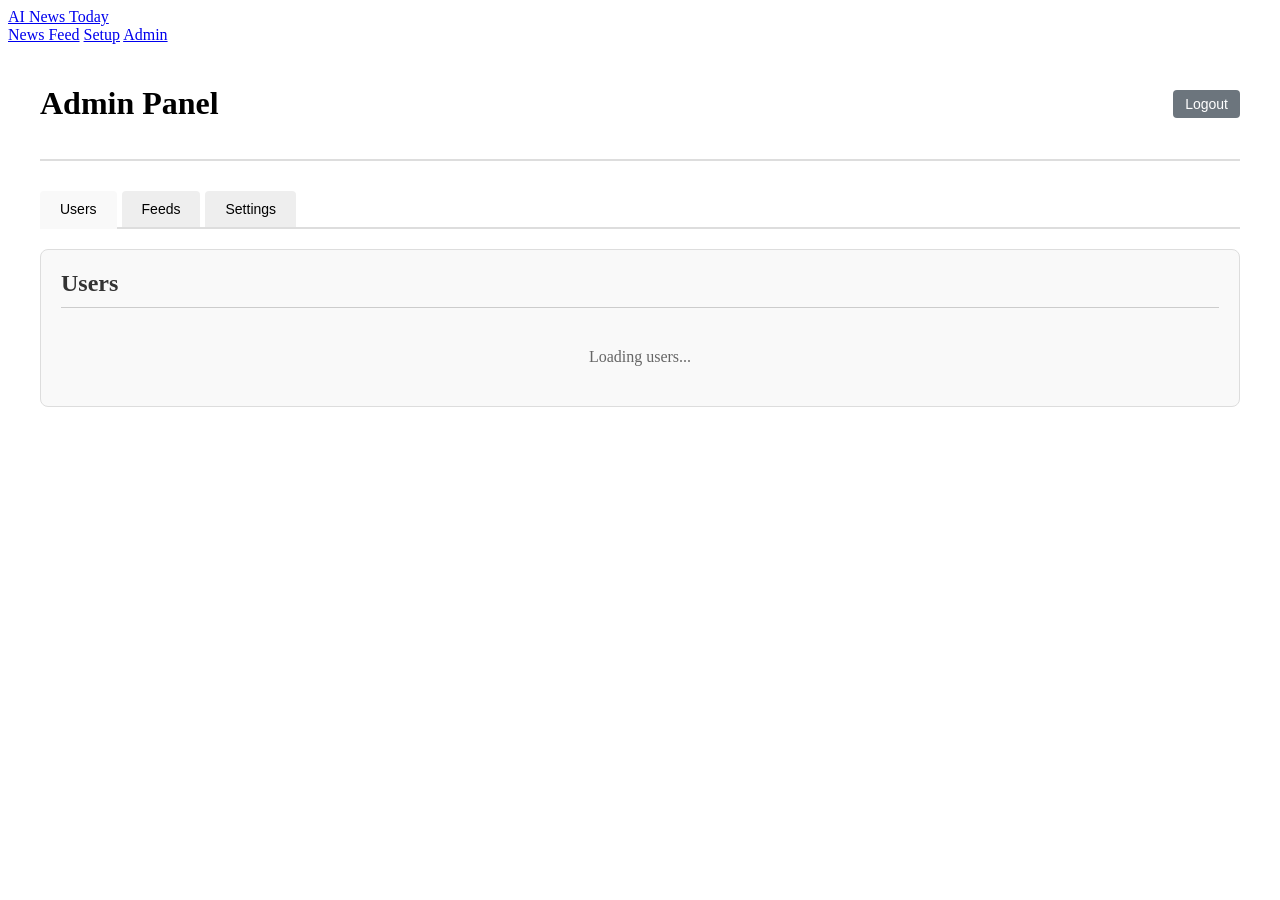
==== frontend/admin.html @ 732a7af2 "Refactor: Centralized feed library with per-user subscriptions - Replace RSSFeedSource/UserRSSFeed w" ====
<!DOCTYPE html>
<html lang="en">
<head>
    <meta charset="UTF-8">
    <meta name="viewport" content="width=device-width, initial-scale=1.0">
    <title>Admin Panel - AI News Today</title>
    <link rel="stylesheet" href="/static/css/base.css">
    <link rel="stylesheet" href="/static/css/layout.css">
    <link rel="stylesheet" href="/static/css/navigation.css">
    <link rel="stylesheet" href="/static/css/forms.css">
    <style>
        .admin-container {
            max-width: 1200px;
            margin: 0 auto;
            padding: 20px;
        }
        .admin-header {
            display: flex;
            justify-content: space-between;
            align-items: center;
            margin-bottom: 30px;
            border-bottom: 2px solid #ddd;
            padding-bottom: 15px;
        }
        .admin-section {
            background: #f9f9f9;
            border: 1px solid #ddd;
            border-radius: 8px;
            padding: 20px;
            margin-bottom: 30px;
        }
        .admin-section h2 {
            margin-top: 0;
            color: #333;
            border-bottom: 1px solid #ccc;
            padding-bottom: 10px;
        }
        table {
            width: 100%;
            border-collapse: collapse;
            margin-top: 15px;
        }
        th, td {
            text-align: left;
            padding: 10px;
            border-bottom: 1px solid #ddd;
        }
        th {
            background: #eee;
            font-weight: 600;
        }
        tr:hover {
            background: #f5f5f5;
        }
        .btn {
            padding: 6px 12px;
            border: none;
            border-radius: 4px;
            cursor: pointer;
            font-size: 14px;
        }
        .btn-danger {
            background: #dc3545;
            color: white;
        }
        .btn-danger:hover {
            background: #c82333;
        }
        .btn-primary {
            background: #007bff;
            color: white;
        }
        .btn-primary:hover {
            background: #0056b3;
        }
        .btn-secondary {
            background: #6c757d;
            color: white;
        }
        .btn-secondary:hover {
            background: #545b62;
        }
        .form-group {
            margin-bottom: 15px;
        }
        .form-group label {
            display: block;
            margin-bottom: 5px;
            font-weight: 500;
        }
        .form-group input, .form-group select, .form-group textarea {
            width: 100%;
            padding: 8px;
            border: 1px solid #ddd;
            border-radius: 4px;
            font-size: 14px;
        }
        .form-row {
            display: grid;
            grid-template-columns: repeat(auto-fit, minmax(250px, 1fr));
            gap: 15px;
        }
        .tab-container {
            margin-bottom: 20px;
        }
        .tab-buttons {
            display: flex;
            gap: 5px;
            border-bottom: 2px solid #ddd;
        }
        .tab-btn {
            padding: 10px 20px;
            background: #eee;
            border: none;
            border-radius: 4px 4px 0 0;
            cursor: pointer;
            font-size: 14px;
        }
        .tab-btn.active {
            background: #f9f9f9;
            border-bottom: 2px solid #f9f9f9;
            margin-bottom: -2px;
        }
        .tab-content {
            display: none;
        }
        .tab-content.active {
            display: block;
        }
        .alert {
            padding: 12px;
            border-radius: 4px;
            margin-bottom: 15px;
        }
        .alert-success {
            background: #d4edda;
            color: #155724;
            border: 1px solid #c3e6cb;
        }
        .alert-error {
            background: #f8d7da;
            color: #721c24;
            border: 1px solid #f5c6cb;
        }
        .model-input {
            display: flex;
            gap: 10px;
            align-items: center;
        }
        .model-input input {
            flex: 1;
        }
        .model-input button {
            flex-shrink: 0;
        }
        .feed-stats {
            display: flex;
            gap: 20px;
            margin-bottom: 15px;
        }
        .feed-stat {
            background: #e9ecef;
            padding: 10px 15px;
            border-radius: 4px;
        }
        .feed-stat strong {
            font-size: 20px;
            color: #007bff;
        }
        .loading {
            text-align: center;
            padding: 20px;
            color: #666;
        }
    </style>
</head>
<body>
    <nav class="top-nav">
        <div class="nav-brand">
            <a href="/" class="brand-link">AI News Today</a>
        </div>
        <div class="nav-links">
            <a href="/">News Feed</a>
            <a href="/setup">Setup</a>
            <a href="/admin" class="active">Admin</a>
        </div>
        <div class="nav-user" id="navUser"></div>
    </nav>

    <main class="admin-container">
        <div class="admin-header">
            <h1>Admin Panel</h1>
            <button class="btn btn-secondary" onclick="logout()">Logout</button>
        </div>

        <div id="alertContainer"></div>

        <div class="tab-container">
            <div class="tab-buttons">
                <button class="tab-btn active" onclick="showTab('users')">Users</button>
                <button class="tab-btn" onclick="showTab('feeds')">Feeds</button>
                <button class="tab-btn" onclick="showTab('settings')">Settings</button>
            </div>
        </div>

        <div id="usersTab" class="tab-content active">
            <div class="admin-section">
                <h2>Users</h2>
                <div id="usersList">
                    <div class="loading">Loading users...</div>
                </div>
            </div>
        </div>

        <div id="feedsTab" class="tab-content">
            <div class="admin-section">
                <h2>Global Feeds</h2>
                <div class="feed-stats">
                    <div class="feed-stat">
                        <strong id="totalFeeds">0</strong> Total Feeds
                    </div>
                    <div class="feed-stat">
                        <strong id="totalArticles">0</strong> Total Articles
                    </div>
                </div>
                
                <div class="admin-section" style="background: #fff;">
                    <h3>Add New Feed</h3>
                    <form id="addFeedForm" onsubmit="addFeed(event)">
                        <div class="form-row">
                            <div class="form-group">
                                <label for="feedUrl">Feed URL *</label>
                                <input type="url" id="feedUrl" required placeholder="https://example.com/feed.xml">
                            </div>
                            <div class="form-group">
                                <label for="feedName">Name (optional)</label>
                                <input type="text" id="feedName" placeholder="My Feed">
                            </div>
                            <div class="form-group">
                                <label for="feedInterval">Fetch Interval (minutes)</label>
                                <input type="number" id="feedInterval" value="60" min="5">
                            </div>
                        </div>
                        <button type="submit" class="btn btn-primary">Add Feed</button>
                    </form>
                </div>

                <div id="feedsList">
                    <div class="loading">Loading feeds...</div>
                </div>
            </div>
        </div>

        <div id="settingsTab" class="tab-content">
            <div class="admin-section">
                <h2>Global Model Settings</h2>
                <div id="settingsForm">
                    <div class="loading">Loading settings...</div>
                </div>
            </div>
        </div>
    </main>

    <script type="module">
        import * as apiService from '/static/js/apiService.js';
        
        window.logout = function() {
            localStorage.removeItem('auth_token');
            localStorage.removeItem('user_data');
            window.location.href = '/';
        };

        window.showTab = function(tabName) {
            document.querySelectorAll('.tab-content').forEach(el => el.classList.remove('active'));
            document.querySelectorAll('.tab-btn').forEach(el => el.classList.remove('active'));
            document.getElementById(tabName + 'Tab').classList.add('active');
            event.target.classList.add('active');
            
            if (tabName === 'settings') {
                loadSettings();
            } else if (tabName === 'users') {
                loadUsers();
            } else if (tabName === 'feeds') {
                loadFeeds();
            }
        };

        function showAlert(message, type = 'success') {
            const container = document.getElementById('alertContainer');
            container.innerHTML = `<div class="alert alert-${type}">${message}</div>`;
            setTimeout(() => container.innerHTML = '', 5000);
        }

        async function loadUsers() {
            try {
                const users = await apiService.getAdminUsers();
                const container = document.getElementById('usersList');
                
                if (users.length === 0) {
                    container.innerHTML = '<p>No users found.</p>';
                    return;
                }
                
                container.innerHTML = `
                    <table>
                        <thead>
                            <tr>
                                <th>Email</th>
                                <th>Admin</th>
                                <th>Created</th>
                                <th>Feeds</th>
                                <th>Article States</th>
                                <th>Actions</th>
                            </tr>
                        </thead>
                        <tbody>
                            ${users.map(u => `
                                <tr>
                                    <td>${u.email}</td>
                                    <td>${u.is_admin ? 'Yes' : 'No'}</td>
                                    <td>${u.created_at ? new Date(u.created_at).toLocaleDateString() : 'N/A'}</td>
                                    <td>${u.feed_count}</td>
                                    <td>${u.article_state_count}</td>
                                    <td>
                                        ${u.is_admin ? '<em>Cannot delete admin</em>' : 
                                            `<button class="btn btn-danger" onclick="deleteUser(${u.id}, '${u.email}')">Delete</button>`}
                                    </td>
                                </tr>
                            `).join('')}
                        </tbody>
                    </table>
                `;
            } catch (error) {
                document.getElementById('usersList').innerHTML = 
                    '<p class="alert alert-error">Error loading users: ' + error.message + '</p>';
            }
        }

        window.deleteUser = async function(userId, email) {
            if (!confirm(`Are you sure you want to delete user "${email}"? This will delete all their data.`)) {
                return;
            }
            try {
                await apiService.deleteAdminUser(userId);
                showAlert(`User ${email} deleted`);
                loadUsers();
            } catch (error) {
                showAlert('Error deleting user: ' + error.message, 'error');
            }
        };

        async function loadFeeds() {
            try {
                const feeds = await apiService.getAdminFeeds();
                const container = document.getElementById('feedsList');
                document.getElementById('totalFeeds').textContent = feeds.length;
                document.getElementById('totalArticles').textContent = 
                    feeds.reduce((sum, f) => sum + f.article_count, 0);
                
                if (feeds.length === 0) {
                    container.innerHTML = '<p>No feeds found.</p>';
                    return;
                }
                
                container.innerHTML = `
                    <table>
                        <thead>
                            <tr>
                                <th>Name</th>
                                <th>URL</th>
                                <th>Users</th>
                                <th>Articles</th>
                                <th>Interval</th>
                                <th>Last Fetch</th>
                                <th>Actions</th>
                            </tr>
                        </thead>
                        <tbody>
                            ${feeds.map(f => `
                                <tr>
                                    <td>${f.name}</td>
                                    <td><code>${f.url}</code></td>
                                    <td>${f.user_count}</td>
                                    <td>${f.article_count}</td>
                                    <td>${f.fetch_interval_minutes}m</td>
                                    <td>${f.last_fetch_at ? new Date(f.last_fetch_at).toLocaleString() : 'Never'}</td>
                                    <td>
                                        ${f.user_count > 0 ? 
                                            `<em>Has users</em>` : 
                                            `<button class="btn btn-danger" onclick="deleteFeed(${f.id}, '${f.name}')">Delete</button>`}
                                    </td>
                                </tr>
                            `).join('')}
                        </tbody>
                    </table>
                `;
            } catch (error) {
                document.getElementById('feedsList').innerHTML = 
                    '<p class="alert alert-error">Error loading feeds: ' + error.message + '</p>';
            }
        }

        window.addFeed = async function(event) {
            event.preventDefault();
            const url = document.getElementById('feedUrl').value;
            const name = document.getElementById('feedName').value || null;
            const interval = parseInt(document.getElementById('feedInterval').value) || 60;
            
            try {
                await apiService.addAdminFeed({ url, name, fetch_interval_minutes: interval });
                showAlert('Feed added successfully');
                document.getElementById('addFeedForm').reset();
                document.getElementById('feedInterval').value = 60;
                loadFeeds();
            } catch (error) {
                showAlert('Error adding feed: ' + error.message, 'error');
            }
        };

        window.deleteFeed = async function(feedId, feedName) {
            if (!confirm(`Are you sure you want to delete feed "${feedName}"? All articles will be deleted.`)) {
                return;
            }
            try {
                await apiService.deleteAdminFeed(feedId);
                showAlert(`Feed ${feedName} deleted`);
                loadFeeds();
            } catch (error) {
                showAlert('Error deleting feed: ' + error.message, 'error');
            }
        };

        async function loadSettings() {
            try {
                const settings = await apiService.getAdminSettings();
                const container = document.getElementById('settingsForm');
                
                container.innerHTML = `
                    <h3 style="margin-top: 0;">Models</h3>
                    <div class="form-group">
                        <label>Summary Model</label>
                        <div class="model-input">
                            <input type="text" id="summaryModel" value="${settings.summary_model || ''}">
                            <button class="btn btn-primary" onclick="updateSetting('summary_model', document.getElementById('summaryModel').value)">Update</button>
                        </div>
                    </div>
                    <div class="form-group">
                        <label>Chat Model</label>
                        <div class="model-input">
                            <input type="text" id="chatModel" value="${settings.chat_model || ''}">
                            <button class="btn btn-primary" onclick="updateSetting('chat_model', document.getElementById('chatModel').value)">Update</button>
                        </div>
                    </div>
                    <div class="form-group">
                        <label>Tag Model</label>
                        <div class="model-input">
                            <input type="text" id="tagModel" value="${settings.tag_model || ''}">
                            <button class="btn btn-primary" onclick="updateSetting('tag_model', document.getElementById('tagModel').value)">Update</button>
                        </div>
                    </div>
                    
                    <h3>Max Tokens</h3>
                    <div class="form-group">
                        <label>Summary Max Tokens</label>
                        <div class="model-input">
                            <input type="number" id="summaryMaxTokens" value="${settings.summary_max_output_tokens || '1024'}">
                            <button class="btn btn-primary" onclick="updateSetting('summary_max_output_tokens', document.getElementById('summaryMaxTokens').value)">Update</button>
                        </div>
                    </div>
                    <div class="form-group">
                        <label>Chat Max Tokens</label>
                        <div class="model-input">
                            <input type="number" id="chatMaxTokens" value="${settings.chat_max_output_tokens || '4096'}">
                            <button class="btn btn-primary" onclick="updateSetting('chat_max_output_tokens', document.getElementById('chatMaxTokens').value)">Update</button>
                        </div>
                    </div>
                    <div class="form-group">
                        <label>Tag Max Tokens</label>
                        <div class="model-input">
                            <input type="number" id="tagMaxTokens" value="${settings.tag_max_output_tokens || '100'}">
                            <button class="btn btn-primary" onclick="updateSetting('tag_max_output_tokens', document.getElementById('tagMaxTokens').value)">Update</button>
                        </div>
                    </div>
                    
                    <h3>Default Prompts (used when user has not customized)</h3>
                    <div class="form-group">
                        <label>Summary Prompt</label>
                        <textarea id="summaryPrompt" rows="4" style="width: 100%; padding: 8px;">${(settings.summary_prompt || '').replace(/"/g, '&quot;')}</textarea>
                        <button class="btn btn-primary" onclick="updateSetting('summary_prompt', document.getElementById('summaryPrompt').value)">Update</button>
                    </div>
                    <div class="form-group">
                        <label>Chat Prompt</label>
                        <textarea id="chatPrompt" rows="4" style="width: 100%; padding: 8px;">${(settings.chat_prompt || '').replace(/"/g, '&quot;')}</textarea>
                        <button class="btn btn-primary" onclick="updateSetting('chat_prompt', document.getElementById('chatPrompt').value)">Update</button>
                    </div>
                    <div class="form-group">
                        <label>Tag Generation Prompt</label>
                        <textarea id="tagPrompt" rows="4" style="width: 100%; padding: 8px;">${(settings.tag_prompt || '').replace(/"/g, '&quot;')}</textarea>
                        <button class="btn btn-primary" onclick="updateSetting('tag_prompt', document.getElementById('tagPrompt').value)">Update</button>
                    </div>
                `;
            } catch (error) {
                document.getElementById('settingsForm').innerHTML = 
                    '<p class="alert alert-error">Error loading settings: ' + error.message + '</p>';
            }
        }

        window.updateSetting = async function(key, value) {
            try {
                await apiService.updateAdminSettings({ [key]: value });
                showAlert('Setting updated');
            } catch (error) {
                showAlert('Error updating setting: ' + error.message, 'error');
            }
        };

        async function checkAuth() {
            const userData = localStorage.getItem('user_data');
            if (!userData) {
                window.location.href = '/';
                return;
            }
            const user = JSON.parse(userData);
            if (!user.is_admin) {
                document.getElementById('navUser').innerHTML = '<span>Not admin</span>';
                showAlert('Admin access required', 'error');
                return;
            }
            document.getElementById('navUser').innerHTML = `<span>${user.email}</span>`;
            loadUsers();
        }

        checkAuth();
    </script>
</body>
</html>
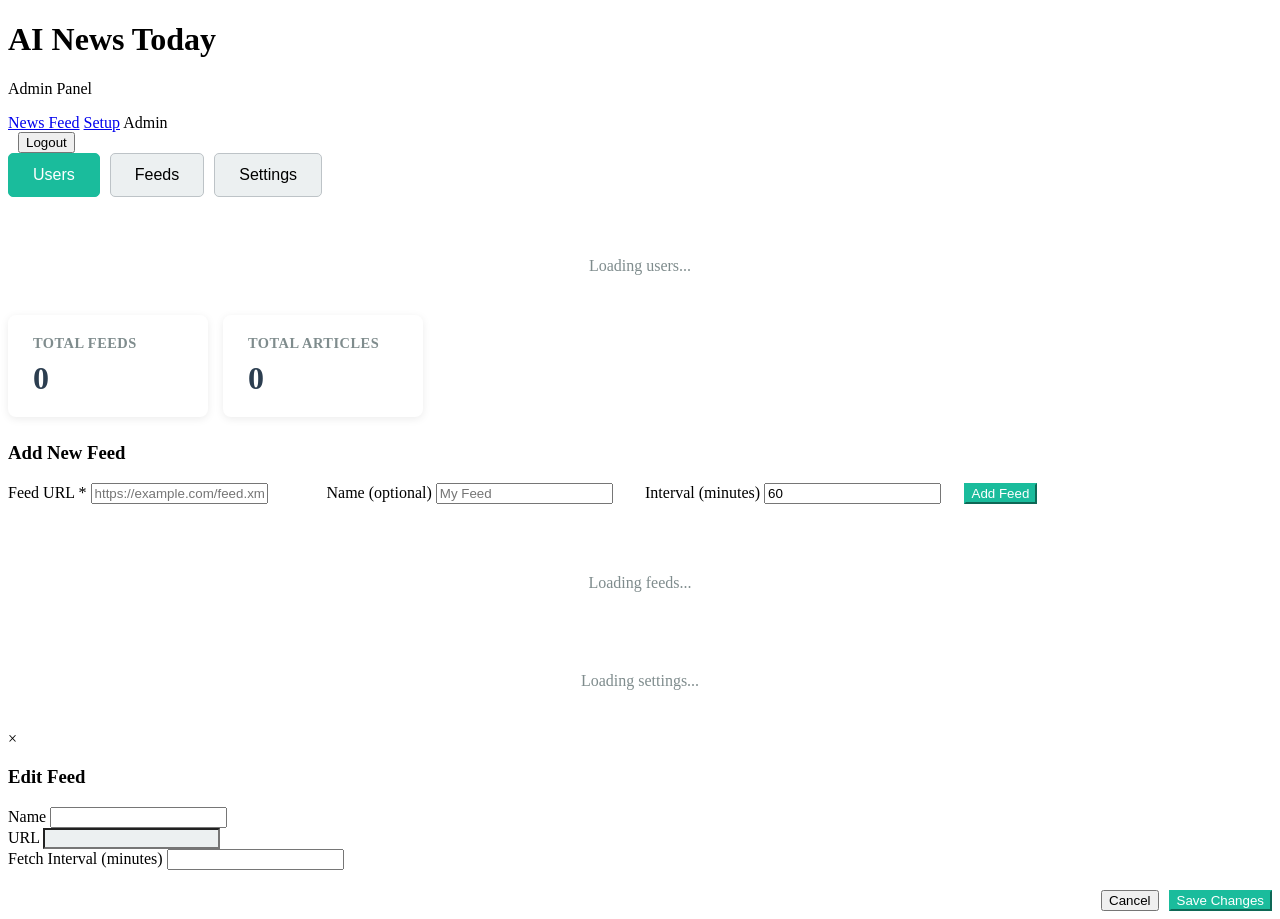
==== commit 776a2d16: "Refactor admin panel to use site's CSS framework" ====
--- a/frontend/admin.html
+++ b/frontend/admin.html
@@ -4,262 +4,256 @@
     <meta charset="UTF-8">
     <meta name="viewport" content="width=device-width, initial-scale=1.0">
     <title>Admin Panel - AI News Today</title>
+    
+    <link href="https://fonts.googleapis.com/css2?family=Playfair+Display:wght@700&family=Roboto:wght@300;400;700&display=swap" rel="stylesheet">
+    
     <link rel="stylesheet" href="/static/css/base.css">
     <link rel="stylesheet" href="/static/css/layout.css">
     <link rel="stylesheet" href="/static/css/navigation.css">
     <link rel="stylesheet" href="/static/css/forms.css">
+    <link rel="stylesheet" href="/static/css/modals.css">
+    <link rel="stylesheet" href="/static/css/responsive.css">
+    
     <style>
-        .admin-container {
-            max-width: 1200px;
-            margin: 0 auto;
-            padding: 20px;
-        }
         .admin-header {
             display: flex;
             justify-content: space-between;
             align-items: center;
-            margin-bottom: 30px;
-            border-bottom: 2px solid #ddd;
-            padding-bottom: 15px;
-        }
-        .admin-section {
-            background: #f9f9f9;
-            border: 1px solid #ddd;
+            margin-bottom: 25px;
+        }
+        .admin-header h1 {
+            margin: 0;
+            font-size: 2em;
+        }
+        .tab-buttons {
+            display: flex;
+            gap: 10px;
+            margin-bottom: 20px;
+        }
+        .tab-btn {
+            padding: 12px 24px;
+            background-color: #ecf0f1;
+            border: 1px solid #bdc3c7;
+            border-radius: 5px;
+            cursor: pointer;
+            font-size: 1em;
+            transition: all 0.2s;
+        }
+        .tab-btn:hover {
+            background-color: #d5dbdb;
+        }
+        .tab-btn.active {
+            background-color: #1abc9c;
+            color: white;
+            border-color: #1abc9c;
+        }
+        .stat-cards {
+            display: flex;
+            gap: 15px;
+            margin-bottom: 25px;
+            flex-wrap: wrap;
+        }
+        .stat-card {
+            background: #ffffff;
+            padding: 20px 25px;
             border-radius: 8px;
-            padding: 20px;
-            margin-bottom: 30px;
-        }
-        .admin-section h2 {
-            margin-top: 0;
-            color: #333;
-            border-bottom: 1px solid #ccc;
-            padding-bottom: 10px;
+            box-shadow: 0 2px 8px rgba(0,0,0,0.08);
+            min-width: 150px;
+        }
+        .stat-card h4 {
+            margin: 0 0 8px 0;
+            color: #7f8c8d;
+            font-size: 0.9em;
+            text-transform: uppercase;
+            letter-spacing: 0.5px;
+        }
+        .stat-card .value {
+            font-size: 2em;
+            font-weight: bold;
+            color: #2c3e50;
         }
         table {
             width: 100%;
             border-collapse: collapse;
-            margin-top: 15px;
-        }
-        th, td {
+            background: #fff;
+            border-radius: 8px;
+            overflow: hidden;
+            box-shadow: 0 2px 8px rgba(0,0,0,0.08);
+        }
+        th {
+            background: #34495e;
+            color: #ecf0f1;
+            padding: 15px 12px;
             text-align: left;
-            padding: 10px;
-            border-bottom: 1px solid #ddd;
-        }
-        th {
-            background: #eee;
             font-weight: 600;
         }
-        tr:hover {
-            background: #f5f5f5;
-        }
-        .btn {
-            padding: 6px 12px;
-            border: none;
-            border-radius: 4px;
-            cursor: pointer;
-            font-size: 14px;
-        }
-        .btn-danger {
-            background: #dc3545;
-            color: white;
-        }
-        .btn-danger:hover {
-            background: #c82333;
-        }
-        .btn-primary {
-            background: #007bff;
-            color: white;
-        }
-        .btn-primary:hover {
-            background: #0056b3;
-        }
-        .btn-secondary {
-            background: #6c757d;
-            color: white;
-        }
-        .btn-secondary:hover {
-            background: #545b62;
-        }
-        .form-group {
-            margin-bottom: 15px;
-        }
-        .form-group label {
-            display: block;
-            margin-bottom: 5px;
-            font-weight: 500;
-        }
-        .form-group input, .form-group select, .form-group textarea {
-            width: 100%;
-            padding: 8px;
-            border: 1px solid #ddd;
-            border-radius: 4px;
-            font-size: 14px;
-        }
-        .form-row {
-            display: grid;
-            grid-template-columns: repeat(auto-fit, minmax(250px, 1fr));
-            gap: 15px;
-        }
-        .tab-container {
-            margin-bottom: 20px;
-        }
-        .tab-buttons {
-            display: flex;
-            gap: 5px;
-            border-bottom: 2px solid #ddd;
-        }
-        .tab-btn {
-            padding: 10px 20px;
-            background: #eee;
-            border: none;
-            border-radius: 4px 4px 0 0;
-            cursor: pointer;
-            font-size: 14px;
-        }
-        .tab-btn.active {
-            background: #f9f9f9;
-            border-bottom: 2px solid #f9f9f9;
-            margin-bottom: -2px;
-        }
-        .tab-content {
-            display: none;
-        }
-        .tab-content.active {
-            display: block;
-        }
-        .alert {
+        td {
             padding: 12px;
-            border-radius: 4px;
-            margin-bottom: 15px;
-        }
-        .alert-success {
-            background: #d4edda;
-            color: #155724;
-            border: 1px solid #c3e6cb;
-        }
-        .alert-error {
-            background: #f8d7da;
-            color: #721c24;
-            border: 1px solid #f5c6cb;
-        }
-        .model-input {
+            border-bottom: 1px solid #ecf0f1;
+        }
+        tr:last-child td {
+            border-bottom: none;
+        }
+        tr:hover td {
+            background: #f8f9f9;
+        }
+        .inline-form {
             display: flex;
             gap: 10px;
             align-items: center;
-        }
-        .model-input input {
+            flex-wrap: wrap;
+        }
+        .inline-form .form-group {
+            margin-bottom: 0;
             flex: 1;
-        }
-        .model-input button {
-            flex-shrink: 0;
-        }
-        .feed-stats {
+            min-width: 200px;
+        }
+        .add-feed-section {
+            margin-bottom: 30px;
+        }
+        .settings-grid {
+            display: grid;
+            grid-template-columns: repeat(auto-fit, minmax(300px, 1fr));
+            gap: 25px;
+        }
+        .settings-section {
+            background: #fff;
+            padding: 20px;
+            border-radius: 8px;
+            box-shadow: 0 2px 8px rgba(0,0,0,0.08);
+        }
+        .settings-section h3 {
+            margin-top: 0;
+            padding-bottom: 10px;
+            border-bottom: 2px solid #1abc9c;
+        }
+        .model-row {
             display: flex;
-            gap: 20px;
+            gap: 10px;
             margin-bottom: 15px;
-        }
-        .feed-stat {
-            background: #e9ecef;
-            padding: 10px 15px;
-            border-radius: 4px;
-        }
-        .feed-stat strong {
-            font-size: 20px;
-            color: #007bff;
+            align-items: center;
+        }
+        .model-row input {
+            flex: 1;
         }
         .loading {
             text-align: center;
-            padding: 20px;
-            color: #666;
+            padding: 40px;
+            color: #7f8c8d;
         }
     </style>
 </head>
 <body>
-    <nav class="top-nav">
-        <div class="nav-brand">
-            <a href="/" class="brand-link">AI News Today</a>
+    <div class="page-container">
+        <header>
+            <div class="container">
+                <h1>AI News Today</h1>
+                <p class="tagline">Admin Panel</p>
+            </div>
+        </header>
+
+        <nav class="main-nav container">
+            <div class="nav-left">
+                <a href="/" class="nav-button">News Feed</a>
+                <a href="/setup" class="nav-button">Setup</a>
+                <span class="nav-button active">Admin</span>
+            </div>
+            <div class="nav-right">
+                <span id="navUser" style="color: #ecf0f1; margin-right: 10px;"></span>
+                <button class="nav-button" onclick="logout()">Logout</button>
+            </div>
+        </nav>
+
+        <main class="container">
+            <div id="alertContainer"></div>
+
+            <div class="content-section active">
+                <div class="tab-buttons">
+                    <button class="tab-btn active" onclick="showTab('users')">Users</button>
+                    <button class="tab-btn" onclick="showTab('feeds')">Feeds</button>
+                    <button class="tab-btn" onclick="showTab('settings')">Settings</button>
+                </div>
+
+                <div id="usersTab" class="tab-content">
+                    <div id="usersList">
+                        <div class="loading">Loading users...</div>
+                    </div>
+                </div>
+
+                <div id="feedsTab" class="tab-content">
+                    <div class="stat-cards">
+                        <div class="stat-card">
+                            <h4>Total Feeds</h4>
+                            <div class="value" id="totalFeeds">0</div>
+                        </div>
+                        <div class="stat-card">
+                            <h4>Total Articles</h4>
+                            <div class="value" id="totalArticles">0</div>
+                        </div>
+                    </div>
+
+                    <div class="add-feed-section content-section">
+                        <h3 style="margin-top: 0;">Add New Feed</h3>
+                        <form id="addFeedForm" onsubmit="addFeed(event)">
+                            <div class="inline-form">
+                                <div class="form-group">
+                                    <label for="feedUrl">Feed URL *</label>
+                                    <input type="url" id="feedUrl" required placeholder="https://example.com/feed.xml">
+                                </div>
+                                <div class="form-group">
+                                    <label for="feedName">Name (optional)</label>
+                                    <input type="text" id="feedName" placeholder="My Feed">
+                                </div>
+                                <div class="form-group">
+                                    <label for="feedInterval">Interval (minutes)</label>
+                                    <input type="number" id="feedInterval" value="60" min="5">
+                                </div>
+                                <div class="form-group" style="align-self: flex-end;">
+                                    <button type="submit" class="nav-button" style="background: #1abc9c; color: white; border-color: #1abc9c;">Add Feed</button>
+                                </div>
+                            </div>
+                        </form>
+                    </div>
+
+                    <div id="feedsList">
+                        <div class="loading">Loading feeds...</div>
+                    </div>
+                </div>
+
+                <div id="settingsTab" class="tab-content">
+                    <div id="settingsForm">
+                        <div class="loading">Loading settings...</div>
+                    </div>
+                </div>
+            </div>
+        </main>
+    </div>
+
+    <div id="editFeedModal" class="modal">
+        <div class="modal-content">
+            <span class="close-button" onclick="closeEditModal()">&times;</span>
+            <h3>Edit Feed</h3>
+            <form id="editFeedForm" onsubmit="saveEditedFeed(event)">
+                <input type="hidden" id="editFeedId">
+                <div class="form-group">
+                    <label for="editFeedName">Name</label>
+                    <input type="text" id="editFeedName" required>
+                </div>
+                <div class="form-group">
+                    <label for="editFeedUrl">URL</label>
+                    <input type="url" id="editFeedUrl" readonly style="background: #ecf0f1;">
+                </div>
+                <div class="form-group">
+                    <label for="editFeedInterval">Fetch Interval (minutes)</label>
+                    <input type="number" id="editFeedInterval" min="5" required>
+                </div>
+                <div style="display: flex; gap: 10px; justify-content: flex-end; margin-top: 20px;">
+                    <button type="button" class="nav-button" onclick="closeEditModal()">Cancel</button>
+                    <button type="submit" class="nav-button" style="background: #1abc9c; color: white; border-color: #1abc9c;">Save Changes</button>
+                </div>
+            </form>
         </div>
-        <div class="nav-links">
-            <a href="/">News Feed</a>
-            <a href="/setup">Setup</a>
-            <a href="/admin" class="active">Admin</a>
-        </div>
-        <div class="nav-user" id="navUser"></div>
-    </nav>
-
-    <main class="admin-container">
-        <div class="admin-header">
-            <h1>Admin Panel</h1>
-            <button class="btn btn-secondary" onclick="logout()">Logout</button>
-        </div>
-
-        <div id="alertContainer"></div>
-
-        <div class="tab-container">
-            <div class="tab-buttons">
-                <button class="tab-btn active" onclick="showTab('users')">Users</button>
-                <button class="tab-btn" onclick="showTab('feeds')">Feeds</button>
-                <button class="tab-btn" onclick="showTab('settings')">Settings</button>
-            </div>
-        </div>
-
-        <div id="usersTab" class="tab-content active">
-            <div class="admin-section">
-                <h2>Users</h2>
-                <div id="usersList">
-                    <div class="loading">Loading users...</div>
-                </div>
-            </div>
-        </div>
-
-        <div id="feedsTab" class="tab-content">
-            <div class="admin-section">
-                <h2>Global Feeds</h2>
-                <div class="feed-stats">
-                    <div class="feed-stat">
-                        <strong id="totalFeeds">0</strong> Total Feeds
-                    </div>
-                    <div class="feed-stat">
-                        <strong id="totalArticles">0</strong> Total Articles
-                    </div>
-                </div>
-                
-                <div class="admin-section" style="background: #fff;">
-                    <h3>Add New Feed</h3>
-                    <form id="addFeedForm" onsubmit="addFeed(event)">
-                        <div class="form-row">
-                            <div class="form-group">
-                                <label for="feedUrl">Feed URL *</label>
-                                <input type="url" id="feedUrl" required placeholder="https://example.com/feed.xml">
-                            </div>
-                            <div class="form-group">
-                                <label for="feedName">Name (optional)</label>
-                                <input type="text" id="feedName" placeholder="My Feed">
-                            </div>
-                            <div class="form-group">
-                                <label for="feedInterval">Fetch Interval (minutes)</label>
-                                <input type="number" id="feedInterval" value="60" min="5">
-                            </div>
-                        </div>
-                        <button type="submit" class="btn btn-primary">Add Feed</button>
-                    </form>
-                </div>
-
-                <div id="feedsList">
-                    <div class="loading">Loading feeds...</div>
-                </div>
-            </div>
-        </div>
-
-        <div id="settingsTab" class="tab-content">
-            <div class="admin-section">
-                <h2>Global Model Settings</h2>
-                <div id="settingsForm">
-                    <div class="loading">Loading settings...</div>
-                </div>
-            </div>
-        </div>
-    </main>
+    </div>
 
     <script type="module">
         import * as apiService from '/static/js/apiService.js';
@@ -271,9 +265,9 @@
         };
 
         window.showTab = function(tabName) {
-            document.querySelectorAll('.tab-content').forEach(el => el.classList.remove('active'));
+            document.querySelectorAll('.tab-content').forEach(el => el.style.display = 'none');
             document.querySelectorAll('.tab-btn').forEach(el => el.classList.remove('active'));
-            document.getElementById(tabName + 'Tab').classList.add('active');
+            document.getElementById(tabName + 'Tab').style.display = 'block';
             event.target.classList.add('active');
             
             if (tabName === 'settings') {
@@ -287,7 +281,7 @@
 
         function showAlert(message, type = 'success') {
             const container = document.getElementById('alertContainer');
-            container.innerHTML = `<div class="alert alert-${type}">${message}</div>`;
+            container.innerHTML = `<div class="alert alert-${type}" style="padding: 15px; border-radius: 5px; margin-bottom: 15px; background: ${type === 'success' ? '#d4edda' : '#f8d7da'}; color: ${type === 'success' ? '#155724' : '#721c24'}; border: 1px solid ${type === 'success' ? '#c3e6cb' : '#f5c6cb'};">${message}</div>`;
             setTimeout(() => container.innerHTML = '', 5000);
         }
 
@@ -297,7 +291,7 @@
                 const container = document.getElementById('usersList');
                 
                 if (users.length === 0) {
-                    container.innerHTML = '<p>No users found.</p>';
+                    container.innerHTML = '<p style="padding: 20px;">No users found.</p>';
                     return;
                 }
                 
@@ -322,8 +316,8 @@
                                     <td>${u.feed_count}</td>
                                     <td>${u.article_state_count}</td>
                                     <td>
-                                        ${u.is_admin ? '<em>Cannot delete admin</em>' : 
-                                            `<button class="btn btn-danger" onclick="deleteUser(${u.id}, '${u.email}')">Delete</button>`}
+                                        ${u.is_admin ? '<em>Cannot delete</em>' : 
+                                            `<button class="nav-button" style="padding: 6px 12px; background: #e74c3c; border-color: #e74c3c; color: white;" onclick="deleteUser(${u.id}, '${u.email.replace(/'/g, "\\'")}')">Delete</button>`}
                                     </td>
                                 </tr>
                             `).join('')}
@@ -332,12 +326,12 @@
                 `;
             } catch (error) {
                 document.getElementById('usersList').innerHTML = 
-                    '<p class="alert alert-error">Error loading users: ' + error.message + '</p>';
+                    `<p style="color: #e74c3c; padding: 20px;">Error loading users: ${error.message}</p>`;
             }
         }
 
         window.deleteUser = async function(userId, email) {
-            if (!confirm(`Are you sure you want to delete user "${email}"? This will delete all their data.`)) {
+            if (!confirm(`Delete user "${email}"? This will delete all their data.`)) {
                 return;
             }
             try {
@@ -352,13 +346,14 @@
         async function loadFeeds() {
             try {
                 const feeds = await apiService.getAdminFeeds();
-                const container = document.getElementById('feedsList');
                 document.getElementById('totalFeeds').textContent = feeds.length;
                 document.getElementById('totalArticles').textContent = 
                     feeds.reduce((sum, f) => sum + f.article_count, 0);
                 
+                const container = document.getElementById('feedsList');
+                
                 if (feeds.length === 0) {
-                    container.innerHTML = '<p>No feeds found.</p>';
+                    container.innerHTML = '<p style="padding: 20px;">No feeds found.</p>';
                     return;
                 }
                 
@@ -379,15 +374,16 @@
                             ${feeds.map(f => `
                                 <tr>
                                     <td>${f.name}</td>
-                                    <td><code>${f.url}</code></td>
+                                    <td><code style="font-size: 0.85em;">${f.url}</code></td>
                                     <td>${f.user_count}</td>
                                     <td>${f.article_count}</td>
                                     <td>${f.fetch_interval_minutes}m</td>
                                     <td>${f.last_fetch_at ? new Date(f.last_fetch_at).toLocaleString() : 'Never'}</td>
                                     <td>
+                                        <button class="nav-button" style="padding: 6px 12px;" onclick="openEditModal(${f.id}, '${f.name.replace(/'/g, "\\'")}', '${f.url}', ${f.fetch_interval_minutes})">Edit</button>
                                         ${f.user_count > 0 ? 
-                                            `<em>Has users</em>` : 
-                                            `<button class="btn btn-danger" onclick="deleteFeed(${f.id}, '${f.name}')">Delete</button>`}
+                                            `<em style="color: #7f8c8d;">Has users</em>` : 
+                                            `<button class="nav-button" style="padding: 6px 12px; background: #e74c3c; border-color: #e74c3c; color: white;" onclick="deleteFeed(${f.id}, '${f.name.replace(/'/g, "\\'")}')">Delete</button>`}
                                     </td>
                                 </tr>
                             `).join('')}
@@ -396,7 +392,7 @@
                 `;
             } catch (error) {
                 document.getElementById('feedsList').innerHTML = 
-                    '<p class="alert alert-error">Error loading feeds: ' + error.message + '</p>';
+                    `<p style="color: #e74c3c; padding: 20px;">Error loading feeds: ${error.message}</p>`;
             }
         }
 
@@ -418,7 +414,7 @@
         };
 
         window.deleteFeed = async function(feedId, feedName) {
-            if (!confirm(`Are you sure you want to delete feed "${feedName}"? All articles will be deleted.`)) {
+            if (!confirm(`Delete feed "${feedName}"? All articles will be deleted.`)) {
                 return;
             }
             try {
@@ -427,6 +423,34 @@
                 loadFeeds();
             } catch (error) {
                 showAlert('Error deleting feed: ' + error.message, 'error');
+            }
+        };
+
+        window.openEditModal = function(feedId, name, url, interval) {
+            document.getElementById('editFeedId').value = feedId;
+            document.getElementById('editFeedName').value = name;
+            document.getElementById('editFeedUrl').value = url;
+            document.getElementById('editFeedInterval').value = interval;
+            document.getElementById('editFeedModal').style.display = 'flex';
+        };
+
+        window.closeEditModal = function() {
+            document.getElementById('editFeedModal').style.display = 'none';
+        };
+
+        window.saveEditedFeed = async function(event) {
+            event.preventDefault();
+            const feedId = document.getElementById('editFeedId').value;
+            const name = document.getElementById('editFeedName').value;
+            const interval = parseInt(document.getElementById('editFeedInterval').value);
+            
+            try {
+                await apiService.updateAdminFeed(feedId, { name, fetch_interval_minutes: interval });
+                showAlert('Feed updated successfully');
+                closeEditModal();
+                loadFeeds();
+            } catch (error) {
+                showAlert('Error updating feed: ' + error.message, 'error');
             }
         };
 
@@ -436,72 +460,66 @@
                 const container = document.getElementById('settingsForm');
                 
                 container.innerHTML = `
-                    <h3 style="margin-top: 0;">Models</h3>
-                    <div class="form-group">
-                        <label>Summary Model</label>
-                        <div class="model-input">
-                            <input type="text" id="summaryModel" value="${settings.summary_model || ''}">
-                            <button class="btn btn-primary" onclick="updateSetting('summary_model', document.getElementById('summaryModel').value)">Update</button>
-                        </div>
-                    </div>
-                    <div class="form-group">
-                        <label>Chat Model</label>
-                        <div class="model-input">
-                            <input type="text" id="chatModel" value="${settings.chat_model || ''}">
-                            <button class="btn btn-primary" onclick="updateSetting('chat_model', document.getElementById('chatModel').value)">Update</button>
-                        </div>
-                    </div>
-                    <div class="form-group">
-                        <label>Tag Model</label>
-                        <div class="model-input">
-                            <input type="text" id="tagModel" value="${settings.tag_model || ''}">
-                            <button class="btn btn-primary" onclick="updateSetting('tag_model', document.getElementById('tagModel').value)">Update</button>
-                        </div>
-                    </div>
-                    
-                    <h3>Max Tokens</h3>
-                    <div class="form-group">
-                        <label>Summary Max Tokens</label>
-                        <div class="model-input">
-                            <input type="number" id="summaryMaxTokens" value="${settings.summary_max_output_tokens || '1024'}">
-                            <button class="btn btn-primary" onclick="updateSetting('summary_max_output_tokens', document.getElementById('summaryMaxTokens').value)">Update</button>
-                        </div>
-                    </div>
-                    <div class="form-group">
-                        <label>Chat Max Tokens</label>
-                        <div class="model-input">
-                            <input type="number" id="chatMaxTokens" value="${settings.chat_max_output_tokens || '4096'}">
-                            <button class="btn btn-primary" onclick="updateSetting('chat_max_output_tokens', document.getElementById('chatMaxTokens').value)">Update</button>
-                        </div>
-                    </div>
-                    <div class="form-group">
-                        <label>Tag Max Tokens</label>
-                        <div class="model-input">
-                            <input type="number" id="tagMaxTokens" value="${settings.tag_max_output_tokens || '100'}">
-                            <button class="btn btn-primary" onclick="updateSetting('tag_max_output_tokens', document.getElementById('tagMaxTokens').value)">Update</button>
-                        </div>
-                    </div>
-                    
-                    <h3>Default Prompts (used when user has not customized)</h3>
-                    <div class="form-group">
-                        <label>Summary Prompt</label>
-                        <textarea id="summaryPrompt" rows="4" style="width: 100%; padding: 8px;">${(settings.summary_prompt || '').replace(/"/g, '&quot;')}</textarea>
-                        <button class="btn btn-primary" onclick="updateSetting('summary_prompt', document.getElementById('summaryPrompt').value)">Update</button>
-                    </div>
-                    <div class="form-group">
-                        <label>Chat Prompt</label>
-                        <textarea id="chatPrompt" rows="4" style="width: 100%; padding: 8px;">${(settings.chat_prompt || '').replace(/"/g, '&quot;')}</textarea>
-                        <button class="btn btn-primary" onclick="updateSetting('chat_prompt', document.getElementById('chatPrompt').value)">Update</button>
-                    </div>
-                    <div class="form-group">
-                        <label>Tag Generation Prompt</label>
-                        <textarea id="tagPrompt" rows="4" style="width: 100%; padding: 8px;">${(settings.tag_prompt || '').replace(/"/g, '&quot;')}</textarea>
-                        <button class="btn btn-primary" onclick="updateSetting('tag_prompt', document.getElementById('tagPrompt').value)">Update</button>
+                    <div class="settings-grid">
+                        <div class="settings-section">
+                            <h3>Models</h3>
+                            <div class="model-row">
+                                <label style="width: 120px;">Summary:</label>
+                                <input type="text" id="summaryModel" value="${settings.summary_model || ''}">
+                                <button class="nav-button" style="background: #1abc9c; color: white; border-color: #1abc9c;" onclick="updateSetting('summary_model', document.getElementById('summaryModel').value)">Update</button>
+                            </div>
+                            <div class="model-row">
+                                <label style="width: 120px;">Chat:</label>
+                                <input type="text" id="chatModel" value="${settings.chat_model || ''}">
+                                <button class="nav-button" style="background: #1abc9c; color: white; border-color: #1abc9c;" onclick="updateSetting('chat_model', document.getElementById('chatModel').value)">Update</button>
+                            </div>
+                            <div class="model-row">
+                                <label style="width: 120px;">Tag:</label>
+                                <input type="text" id="tagModel" value="${settings.tag_model || ''}">
+                                <button class="nav-button" style="background: #1abc9c; color: white; border-color: #1abc9c;" onclick="updateSetting('tag_model', document.getElementById('tagModel').value)">Update</button>
+                            </div>
+                        </div>
+                        <div class="settings-section">
+                            <h3>Max Output Tokens</h3>
+                            <div class="model-row">
+                                <label style="width: 120px;">Summary:</label>
+                                <input type="number" id="summaryMaxTokens" value="${settings.summary_max_output_tokens || '1024'}">
+                                <button class="nav-button" style="background: #1abc9c; color: white; border-color: #1abc9c;" onclick="updateSetting('summary_max_output_tokens', document.getElementById('summaryMaxTokens').value)">Update</button>
+                            </div>
+                            <div class="model-row">
+                                <label style="width: 120px;">Chat:</label>
+                                <input type="number" id="chatMaxTokens" value="${settings.chat_max_output_tokens || '4096'}">
+                                <button class="nav-button" style="background: #1abc9c; color: white; border-color: #1abc9c;" onclick="updateSetting('chat_max_output_tokens', document.getElementById('chatMaxTokens').value)">Update</button>
+                            </div>
+                            <div class="model-row">
+                                <label style="width: 120px;">Tag:</label>
+                                <input type="number" id="tagMaxTokens" value="${settings.tag_max_output_tokens || '100'}">
+                                <button class="nav-button" style="background: #1abc9c; color: white; border-color: #1abc9c;" onclick="updateSetting('tag_max_output_tokens', document.getElementById('tagMaxTokens').value)">Update</button>
+                            </div>
+                        </div>
+                    </div>
+                    <div class="settings-section" style="margin-top: 25px;">
+                        <h3>Default Prompts</h3>
+                        <div class="form-group">
+                            <label>Summary Prompt</label>
+                            <textarea id="summaryPrompt" rows="3">${(settings.summary_prompt || '').replace(/</g, '&lt;').replace(/>/g, '&gt;')}</textarea>
+                            <button class="nav-button" style="background: #1abc9c; color: white; border-color: #1abc9c; margin-top: 8px;" onclick="updateSetting('summary_prompt', document.getElementById('summaryPrompt').value)">Update</button>
+                        </div>
+                        <div class="form-group">
+                            <label>Chat Prompt</label>
+                            <textarea id="chatPrompt" rows="3">${(settings.chat_prompt || '').replace(/</g, '&lt;').replace(/>/g, '&gt;')}</textarea>
+                            <button class="nav-button" style="background: #1abc9c; color: white; border-color: #1abc9c; margin-top: 8px;" onclick="updateSetting('chat_prompt', document.getElementById('chatPrompt').value)">Update</button>
+                        </div>
+                        <div class="form-group">
+                            <label>Tag Generation Prompt</label>
+                            <textarea id="tagPrompt" rows="3">${(settings.tag_prompt || '').replace(/</g, '&lt;').replace(/>/g, '&gt;')}</textarea>
+                            <button class="nav-button" style="background: #1abc9c; color: white; border-color: #1abc9c; margin-top: 8px;" onclick="updateSetting('tag_prompt', document.getElementById('tagPrompt').value)">Update</button>
+                        </div>
                     </div>
                 `;
             } catch (error) {
                 document.getElementById('settingsForm').innerHTML = 
-                    '<p class="alert alert-error">Error loading settings: ' + error.message + '</p>';
+                    `<p style="color: #e74c3c; padding: 20px;">Error loading settings: ${error.message}</p>`;
             }
         }
 
@@ -522,15 +540,21 @@
             }
             const user = JSON.parse(userData);
             if (!user.is_admin) {
-                document.getElementById('navUser').innerHTML = '<span>Not admin</span>';
+                document.getElementById('navUser').textContent = 'Not admin';
                 showAlert('Admin access required', 'error');
                 return;
             }
-            document.getElementById('navUser').innerHTML = `<span>${user.email}</span>`;
+            document.getElementById('navUser').textContent = user.email;
             loadUsers();
         }
 
         checkAuth();
+
+        document.getElementById('editFeedModal').addEventListener('click', function(e) {
+            if (e.target === this) {
+                closeEditModal();
+            }
+        });
     </script>
 </body>
 </html>
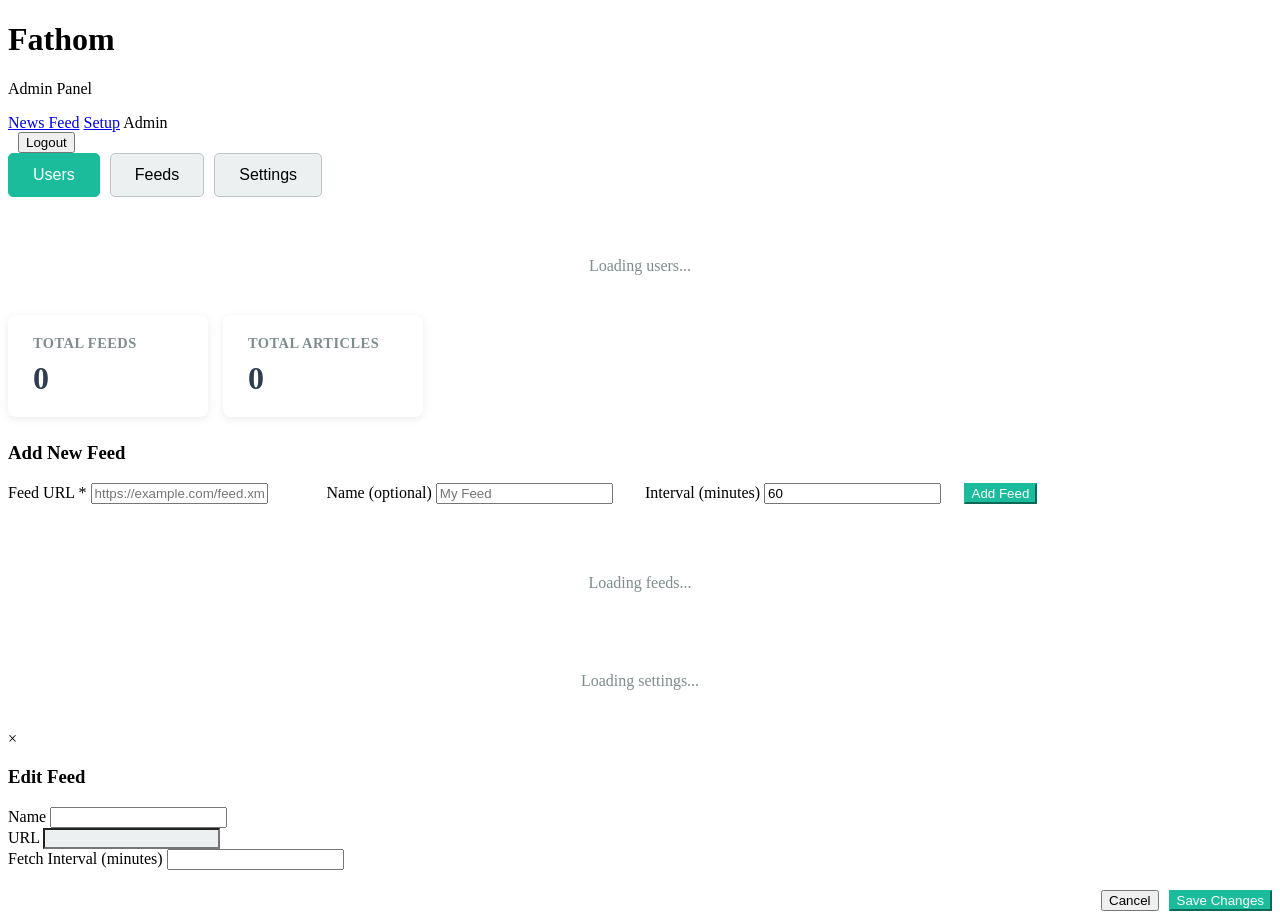
==== commit 27588082: "Update header and footer branding to Fathom - reflecting depth and understanding" ====
--- a/frontend/admin.html
+++ b/frontend/admin.html
@@ -3,7 +3,8 @@
 <head>
     <meta charset="UTF-8">
     <meta name="viewport" content="width=device-width, initial-scale=1.0">
-    <title>Admin Panel - AI News Today</title>
+    <link rel="icon" type="image/svg+xml" href="/static/favicon.svg">
+    <title>Fathom - Admin</title>
     
     <link href="https://fonts.googleapis.com/css2?family=Playfair+Display:wght@700&family=Roboto:wght@300;400;700&display=swap" rel="stylesheet">
     
@@ -147,7 +148,7 @@
     <div class="page-container">
         <header>
             <div class="container">
-                <h1>AI News Today</h1>
+                <h1>Fathom</h1>
                 <p class="tagline">Admin Panel</p>
             </div>
         </header>
@@ -497,6 +498,21 @@
                                 <button class="nav-button" style="background: #1abc9c; color: white; border-color: #1abc9c;" onclick="updateSetting('tag_max_output_tokens', document.getElementById('tagMaxTokens').value)">Update</button>
                             </div>
                         </div>
+                        <div class="settings-section">
+                            <h3>System Settings</h3>
+                            <div class="model-row">
+                                <label style="width: 180px;">Min Word Count:</label>
+                                <input type="number" id="minimumWordCount" value="${settings.minimum_word_count || '100'}" min="0" max="1000" style="width: 80px;">
+                                <button class="nav-button" style="background: #1abc9c; color: white; border-color: #1abc9c;" onclick="updateSetting('minimum_word_count', document.getElementById('minimumWordCount').value)">Update</button>
+                            </div>
+                            <p style="font-size: 0.85em; color: #7f8c8d; margin-top: 5px;">Articles with fewer words will be hidden from feeds.</p>
+                            <div class="model-row" style="margin-top: 15px;">
+                                <label style="width: 180px;">RSS Interval (min):</label>
+                                <input type="number" id="rssInterval" value="${settings.default_rss_fetch_interval_minutes || '60'}" min="5" max="1440" style="width: 80px;">
+                                <button class="nav-button" style="background: #1abc9c; color: white; border-color: #1abc9c;" onclick="updateSetting('default_rss_fetch_interval_minutes', document.getElementById('rssInterval').value)">Update</button>
+                            </div>
+                            <p style="font-size: 0.85em; color: #7f8c8d; margin-top: 5px;">How often to automatically fetch new articles.</p>
+                        </div>
                     </div>
                     <div class="settings-section" style="margin-top: 25px;">
                         <h3>Default Prompts</h3>
@@ -516,6 +532,17 @@
                             <button class="nav-button" style="background: #1abc9c; color: white; border-color: #1abc9c; margin-top: 8px;" onclick="updateSetting('tag_prompt', document.getElementById('tagPrompt').value)">Update</button>
                         </div>
                     </div>
+                    <div class="settings-section" style="margin-top: 25px;">
+                        <h3>Data Management</h3>
+                        <div class="form-group">
+                            <label for="days-old-input">Delete articles older than (days):</label>
+                            <div style="display: flex; gap: 10px; align-items: center;">
+                                <input type="number" id="days-old-input" value="30" min="1" max="3650" style="width: 100px;">
+                                <button class="nav-button" style="background: #e74c3c; border-color: #e74c3c; color: white;" onclick="deleteOldData()">Delete Old Articles</button>
+                            </div>
+                            <p id="delete-status" style="margin-top: 10px; font-size: 0.9em;"></p>
+                        </div>
+                    </div>
                 `;
             } catch (error) {
                 document.getElementById('settingsForm').innerHTML = 
@@ -529,6 +556,27 @@
                 showAlert('Setting updated');
             } catch (error) {
                 showAlert('Error updating setting: ' + error.message, 'error');
+            }
+        };
+
+        window.deleteOldData = async function() {
+            const days = parseInt(document.getElementById('days-old-input').value);
+            const statusEl = document.getElementById('delete-status');
+            if (isNaN(days) || days < 1) {
+                statusEl.textContent = 'Please enter a valid number of days.';
+                statusEl.style.color = '#e74c3c';
+                return;
+            }
+            if (!confirm(`Delete all articles older than ${days} days? This cannot be undone.`)) return;
+            statusEl.textContent = 'Deleting...';
+            statusEl.style.color = 'inherit';
+            try {
+                const result = await apiService.deleteOldData(days);
+                statusEl.textContent = result.message || 'Done';
+                statusEl.style.color = '#27ae60';
+            } catch (error) {
+                statusEl.textContent = 'Error: ' + error.message;
+                statusEl.style.color = '#e74c3c';
             }
         };
 
